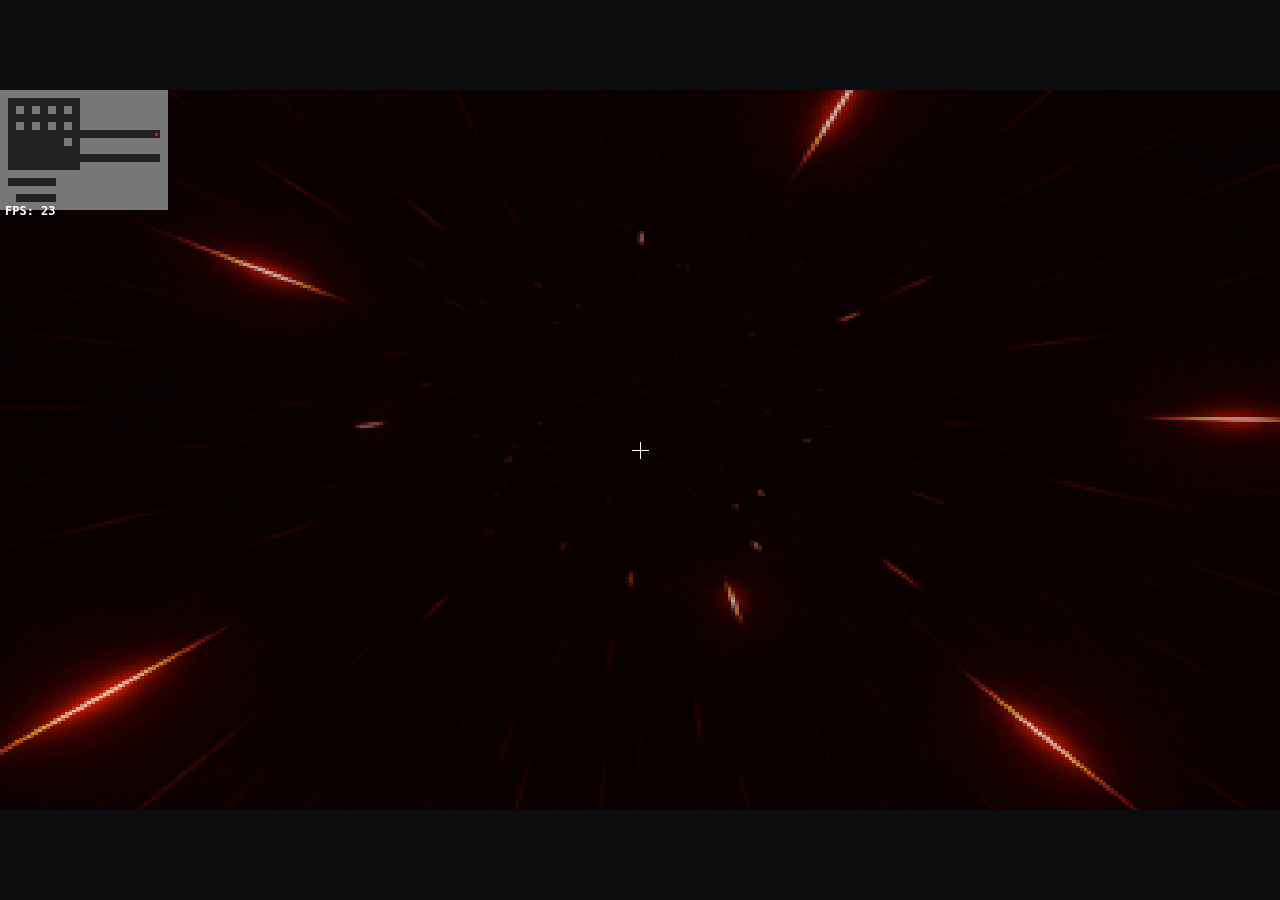
==== games/cub3d.html @ 7c3caaa8 "deploy 2026-11-15T10:56Z (portfolio 27b8d2c)" ====
<!doctype html>
<html lang="fr">
<head>
<meta charset="utf-8">
<meta name="viewport" content="width=device-width, initial-scale=1">
<meta http-equiv="Content-Security-Policy" content="default-src 'self'; script-src 'self' 'wasm-unsafe-eval'; style-src 'self'; img-src 'self' data:; font-src 'self'; connect-src 'self'; worker-src 'self'; frame-src 'self'; child-src 'self'; object-src 'none'; base-uri 'none'; form-action 'none'">
<meta name="referrer" content="no-referrer">
<title>cub3d</title>
<link rel="stylesheet" href="game.css">
</head>
<body>
<canvas id="game" tabindex="0" aria-label="cub3d : W A S D, flèches, E pour les portes, F1 pour la souris"></canvas>
<div class="over" id="over" hidden><div><p id="end">Partie terminée</p><button id="again" type="button">Rejouer</button></div></div>
<script src="./cub3d-page.js?v=785e5b2adf"></script>
<script src="../wasm/cub3d/cub3d.js?v=785e5b2adf"></script>
</body>
</html>
---- games/game.css ----
html, body { height: 100%; margin: 0; background: #0b0c0e; color: #e8e3d8; font: 13px 'IBM Plex Mono', ui-monospace, monospace; overflow: hidden; }
canvas { display: block; width: 100%; height: 100%; object-fit: contain; image-rendering: pixelated; outline: none; }
.over { position: fixed; inset: 0; display: grid; place-items: center; background: #0b0c0ecc; text-align: center; }
.over[hidden] { display: none; }
.over p { margin: 0 0 12px; font-size: 15px; }
button { font: inherit; background: #e3241b; color: #fff; border: 0; border-radius: 0; padding: 8px 18px; cursor: pointer; } /* the site's red and square buttons */
button:focus-visible { outline: 3px solid #f1efea; outline-offset: 2px; }
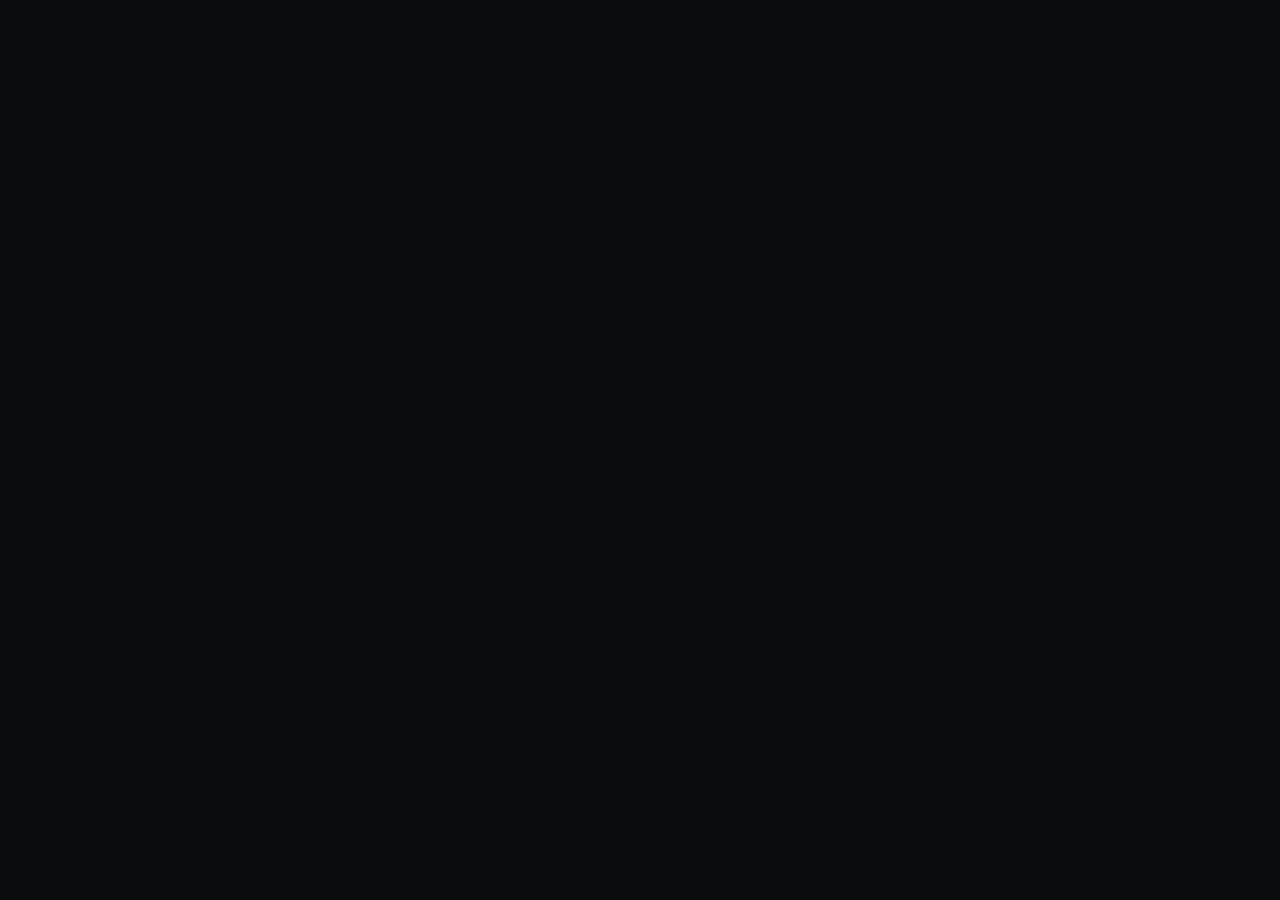
==== commit 9a7ff431: "deploy 2026-11-15T11:07Z (portfolio 40ab573)" ====
--- a/games/cub3d.html
+++ b/games/cub3d.html
@@ -11,7 +11,7 @@
 <body>
 <canvas id="game" tabindex="0" aria-label="cub3d : W A S D, flèches, E pour les portes, F1 pour la souris"></canvas>
 <div class="over" id="over" hidden><div><p id="end">Partie terminée</p><button id="again" type="button">Rejouer</button></div></div>
-<script src="./cub3d-page.js?v=785e5b2adf"></script>
-<script src="../wasm/cub3d/cub3d.js?v=785e5b2adf"></script>
+<script src="./cub3d-page.js?v=16fcd39967"></script>
+<script src="../wasm/cub3d/cub3d.js?v=16fcd39967"></script>
 </body>
 </html>
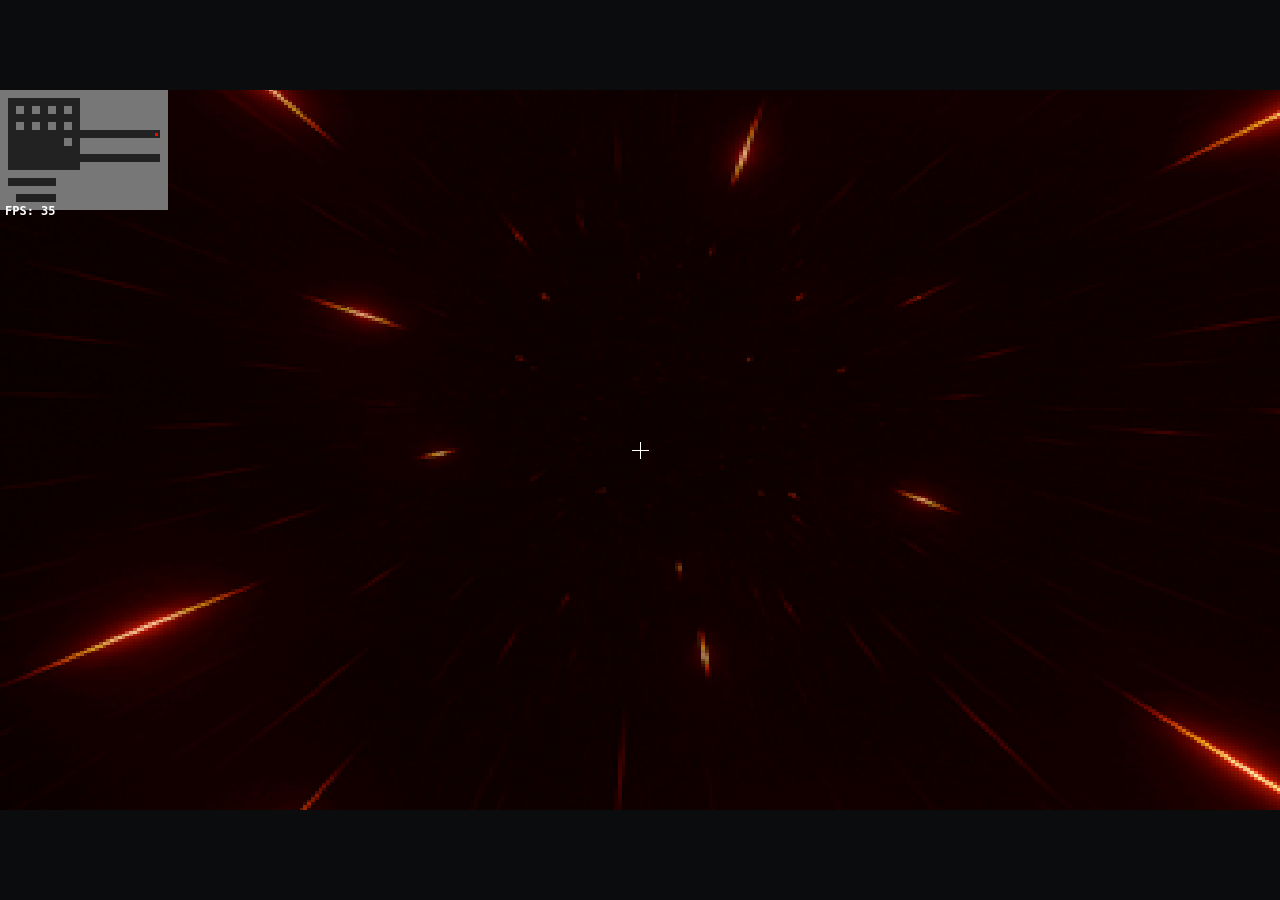
==== commit c5a7508a: "deploy 2026-11-16T08:10Z (portfolio 8751057)" ====
--- a/games/cub3d.html
+++ b/games/cub3d.html
@@ -11,7 +11,7 @@
 <body>
 <canvas id="game" tabindex="0" aria-label="cub3d : W A S D, flèches, E pour les portes, F1 pour la souris"></canvas>
 <div class="over" id="over" hidden><div><p id="end">Partie terminée</p><button id="again" type="button">Rejouer</button></div></div>
-<script src="./cub3d-page.js?v=16fcd39967"></script>
-<script src="../wasm/cub3d/cub3d.js?v=16fcd39967"></script>
+<script src="./cub3d-page.js?v=328ed42e02"></script>
+<script src="../wasm/cub3d/cub3d.js?v=328ed42e02"></script>
 </body>
 </html>
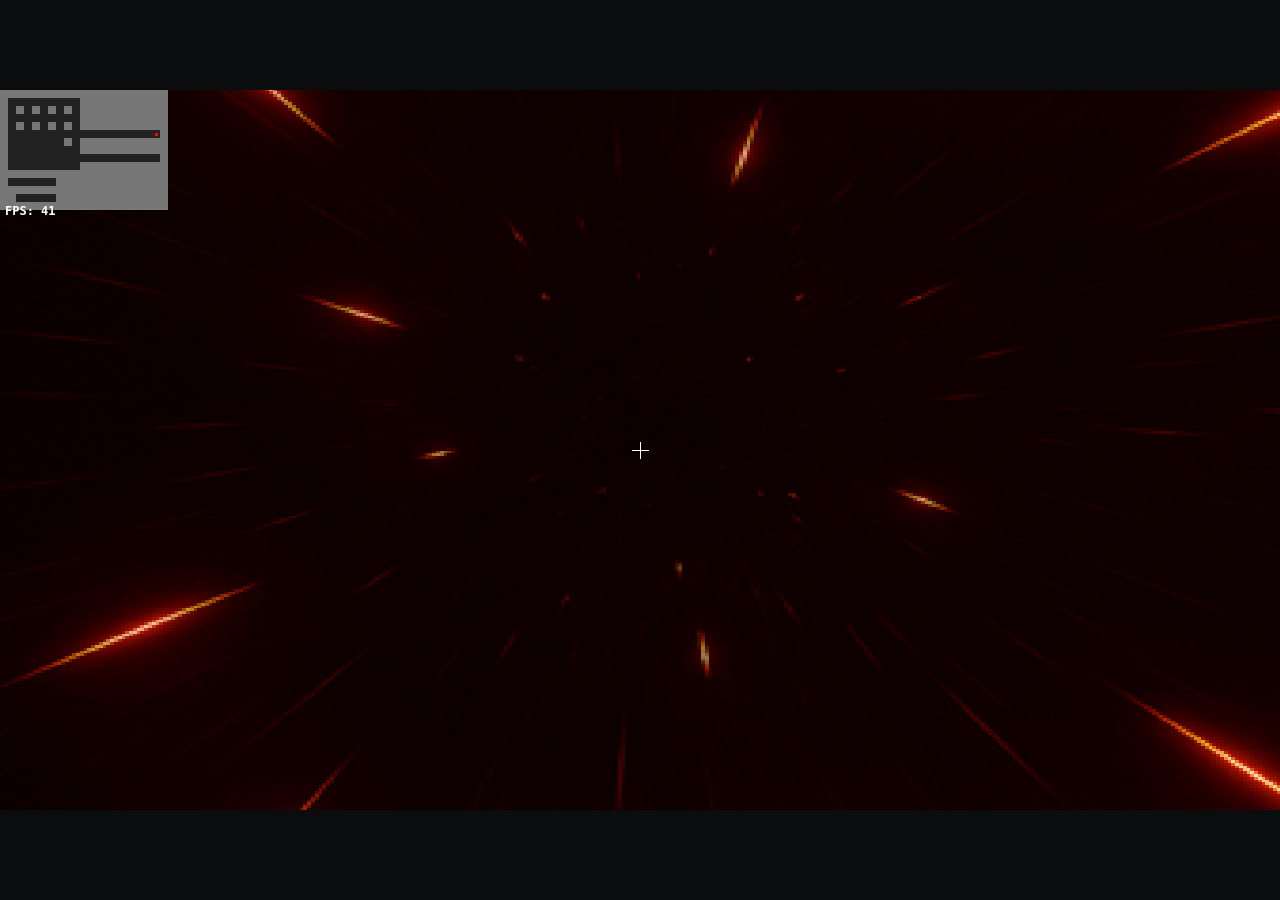
==== commit 835754cb: "deploy 2026-11-16T08:15Z (portfolio b8e8856)" ====
--- a/games/cub3d.html
+++ b/games/cub3d.html
@@ -11,7 +11,7 @@
 <body>
 <canvas id="game" tabindex="0" aria-label="cub3d : W A S D, flèches, E pour les portes, F1 pour la souris"></canvas>
 <div class="over" id="over" hidden><div><p id="end">Partie terminée</p><button id="again" type="button">Rejouer</button></div></div>
-<script src="./cub3d-page.js?v=328ed42e02"></script>
-<script src="../wasm/cub3d/cub3d.js?v=328ed42e02"></script>
+<script src="./cub3d-page.js?v=ded31e8faf"></script>
+<script src="../wasm/cub3d/cub3d.js?v=ded31e8faf"></script>
 </body>
 </html>
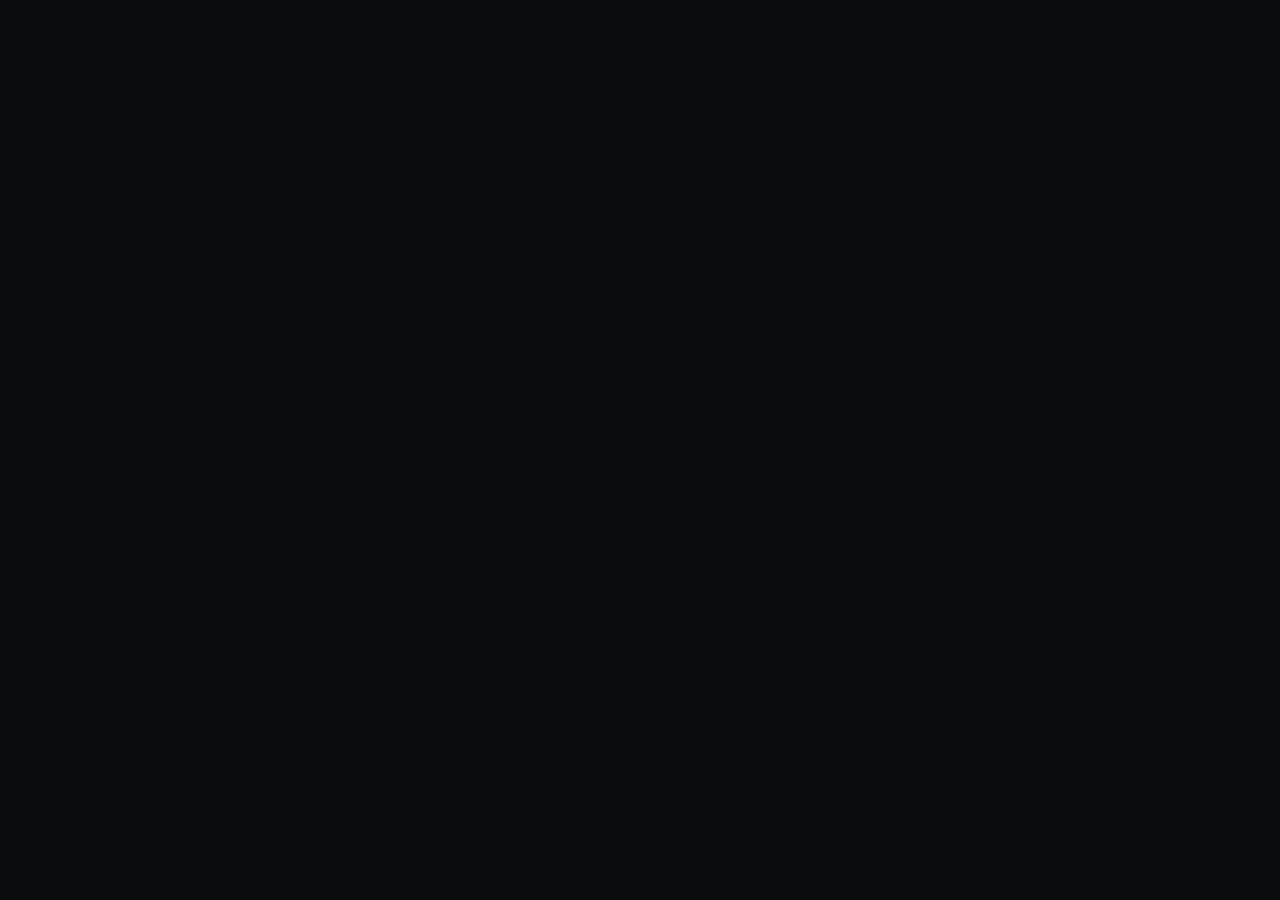
==== commit ba37f44b: "deploy 2026-11-16T12:01Z (portfolio bb0d4f4)" ====
--- a/games/cub3d.html
+++ b/games/cub3d.html
@@ -11,7 +11,7 @@
 <body>
 <canvas id="game" tabindex="0" aria-label="cub3d : W A S D, flèches, E pour les portes, F1 pour la souris"></canvas>
 <div class="over" id="over" hidden><div><p id="end">Partie terminée</p><button id="again" type="button">Rejouer</button></div></div>
-<script src="./cub3d-page.js?v=ded31e8faf"></script>
-<script src="../wasm/cub3d/cub3d.js?v=ded31e8faf"></script>
+<script src="./cub3d-page.js?v=4cabb152fe"></script>
+<script src="../wasm/cub3d/cub3d.js?v=4cabb152fe"></script>
 </body>
 </html>
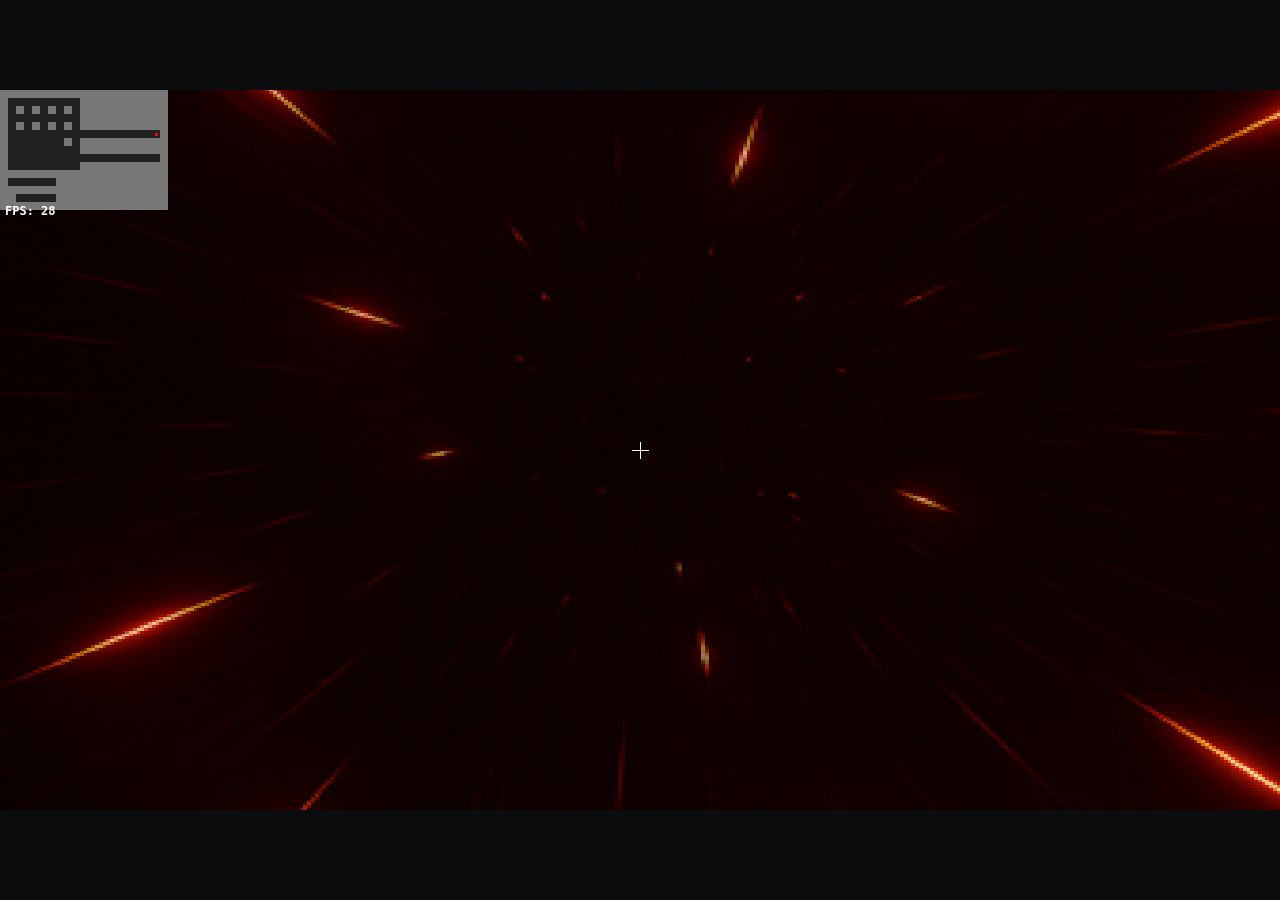
==== commit 7c823c7e: "deploy 2026-11-16T17:42Z (portfolio 9a72472)" ====
--- a/games/cub3d.html
+++ b/games/cub3d.html
@@ -11,7 +11,7 @@
 <body>
 <canvas id="game" tabindex="0" aria-label="cub3d : W A S D, flèches, E pour les portes, F1 pour la souris"></canvas>
 <div class="over" id="over" hidden><div><p id="end">Partie terminée</p><button id="again" type="button">Rejouer</button></div></div>
-<script src="./cub3d-page.js?v=4cabb152fe"></script>
-<script src="../wasm/cub3d/cub3d.js?v=4cabb152fe"></script>
+<script src="./cub3d-page.js?v=561d3767ab"></script>
+<script src="../wasm/cub3d/cub3d.js?v=561d3767ab"></script>
 </body>
 </html>
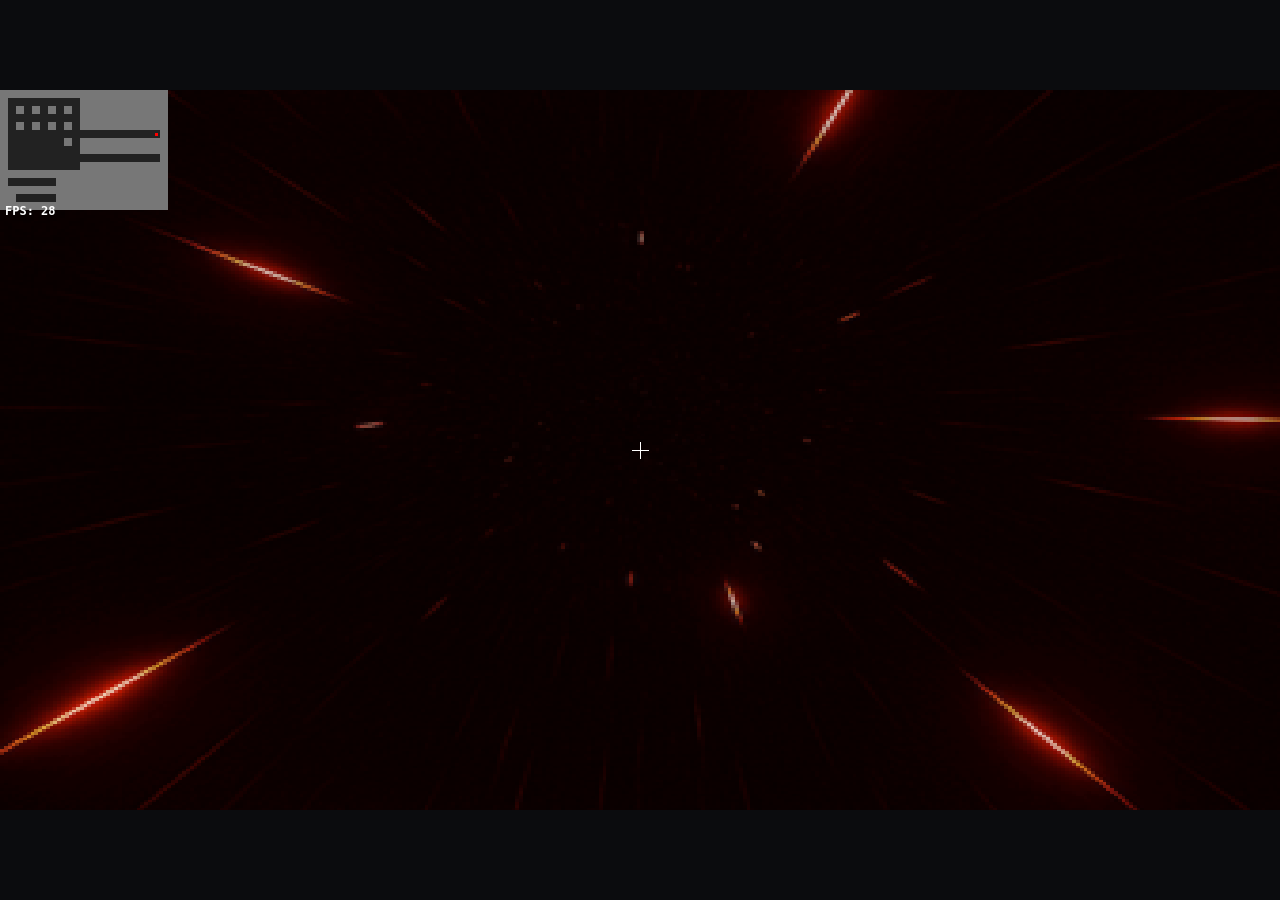
==== commit 40be36ba: "deploy 2026-11-16T17:47Z (portfolio 6d6ff65)" ====
--- a/games/cub3d.html
+++ b/games/cub3d.html
@@ -11,7 +11,7 @@
 <body>
 <canvas id="game" tabindex="0" aria-label="cub3d : W A S D, flèches, E pour les portes, F1 pour la souris"></canvas>
 <div class="over" id="over" hidden><div><p id="end">Partie terminée</p><button id="again" type="button">Rejouer</button></div></div>
-<script src="./cub3d-page.js?v=561d3767ab"></script>
-<script src="../wasm/cub3d/cub3d.js?v=561d3767ab"></script>
+<script src="./cub3d-page.js?v=691aa6b196"></script>
+<script src="../wasm/cub3d/cub3d.js?v=691aa6b196"></script>
 </body>
 </html>
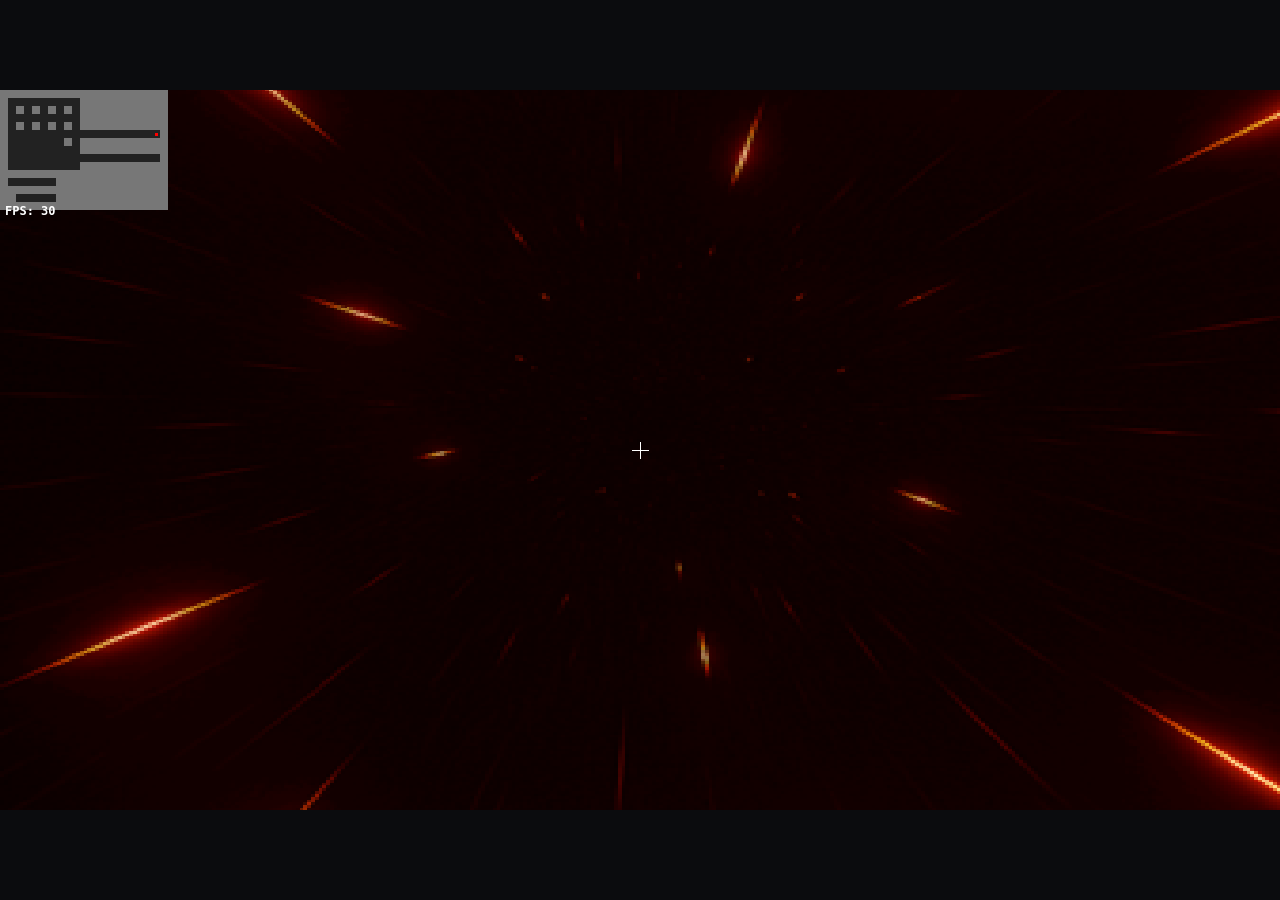
==== commit 79ef9abe: "deploy 2026-11-16T17:56Z (portfolio 96f21db)" ====
--- a/games/cub3d.html
+++ b/games/cub3d.html
@@ -11,7 +11,7 @@
 <body>
 <canvas id="game" tabindex="0" aria-label="cub3d : W A S D, flèches, E pour les portes, F1 pour la souris"></canvas>
 <div class="over" id="over" hidden><div><p id="end">Partie terminée</p><button id="again" type="button">Rejouer</button></div></div>
-<script src="./cub3d-page.js?v=691aa6b196"></script>
-<script src="../wasm/cub3d/cub3d.js?v=691aa6b196"></script>
+<script src="./cub3d-page.js?v=088b2229e7"></script>
+<script src="../wasm/cub3d/cub3d.js?v=088b2229e7"></script>
 </body>
 </html>
